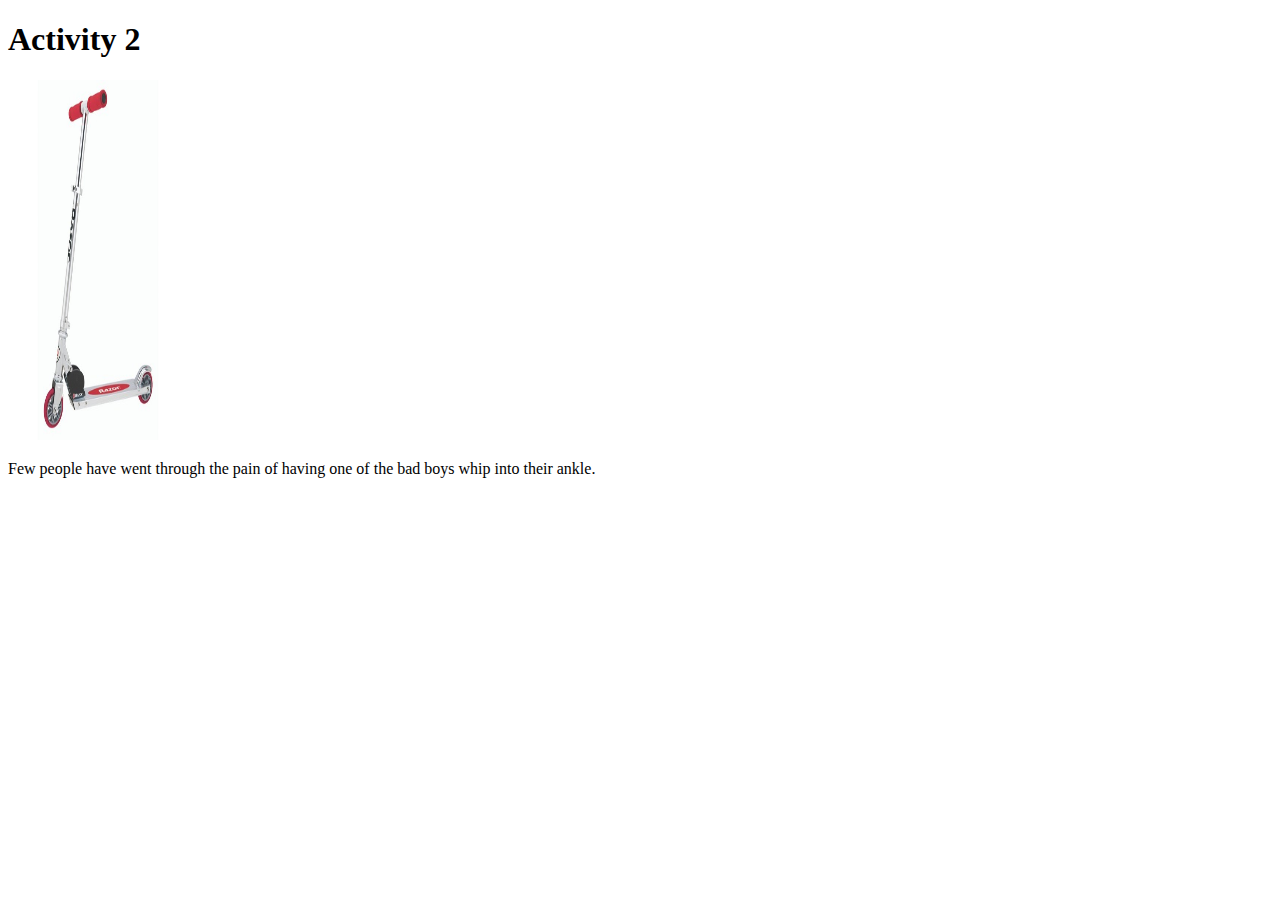
==== Activity2/index.html @ 18a26d1c "redo" ====
<!DOCTYPE html>
<html lang="en">
<head>
  <meta charset="UTF-8">
  <meta http-equiv="X-UA-Compatible" content="IE=edge">
  <meta name="viewport" content="width=device-width, initial-scale=1.0">
  <title><b>Activity 2</b></title>
</head>
<body>
<h1>Activity 2</h1>
<img src="Images/Scooter.jpg"
alt="Scooter" width="180" height="360" />
<p> Few people have went through the pain of having one of the bad boys whip into their ankle.</p>
  
</body>
</html>
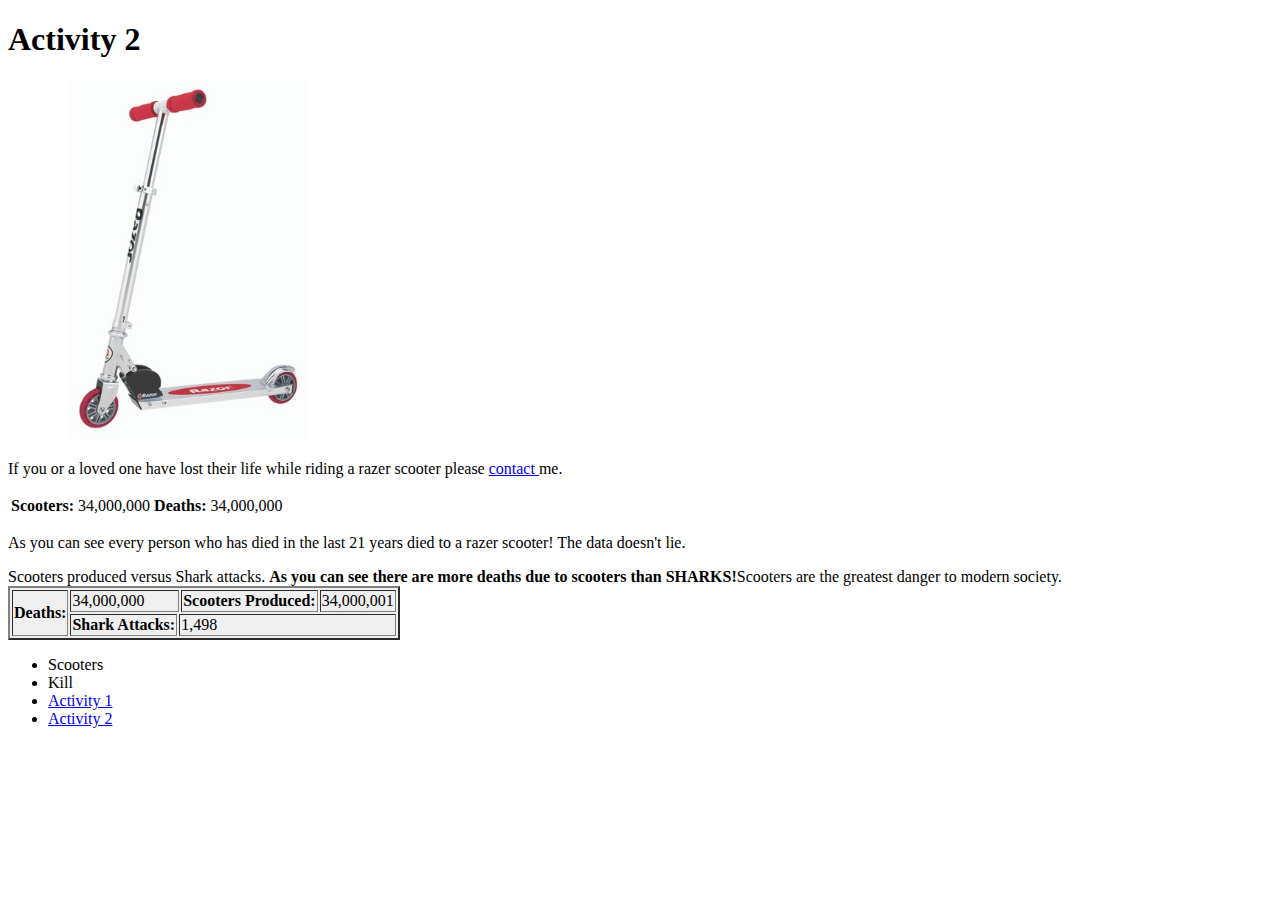
==== commit 38007ef9: "Completed Activity 3" ====
--- a/Activity2/index.html
+++ b/Activity2/index.html
@@ -9,8 +9,40 @@
 <body>
 <h1>Activity 2</h1>
 <img src="Images/Scooter.jpg"
-alt="Scooter" width="180" height="360" />
-<p> Few people have went through the pain of having one of the bad boys whip into their ankle.</p>
+alt="Scooter" width="360" height="360" />
+<p> If you or a loved one have lost their life while riding a razer scooter please <a href="mailto:redmanm2@gmatc.matc.edu">contact
+</a> me.</p>
+<table id="simple-table">
+  <tr
+   <th></th>
+   <th scope="col">Scooters:</th>
+   <td>34,000,000</td>
+   <th scope="col">Deaths:</th>
+   <td>34,000,000</td>
+  </tr>
+</table>
+  <p> As you can see every person who has died in the last 21 years died to a razer scooter! The data doesn't lie.</p>
+  <table id="complex-table" border="2" bgcolor="#efefef">
+  <tr>
+    <th rowspan="200"scope="col">Deaths:</th>
+    <td colspan="200">34,000,000</td>
+    <th>Scooters Produced:</th>
+    <td colspan="200">34,000,001</td>
+  </tr>
+  <tr>
+  <th>Shark Attacks:</th>
+  <td colspan="2000">1,498</td>
+  </tr>
+  <thead>Scooters produced versus Shark attacks. </thead>
+  <tbody> <b>As you can see there are more deaths due to scooters than SHARKS!</b></tbody>
+ <tfoot>Scooters are the greatest danger to modern society.</tfoot>
+  </table>
+  <ul>
+    <li> Scooters</li>
+    <li> Kill</li>
+    <li><a href="file:///C:/Users/irons/Desktop/Code/matc-repo/Activity1/index.html">Activity 1</a></li>
+    <li><a href="file:///C:/Users/irons/Desktop/Code/matc-repo/Activity2/index.html">Activity 2</a></li>
+  </ul>
   
 </body>
 </html>